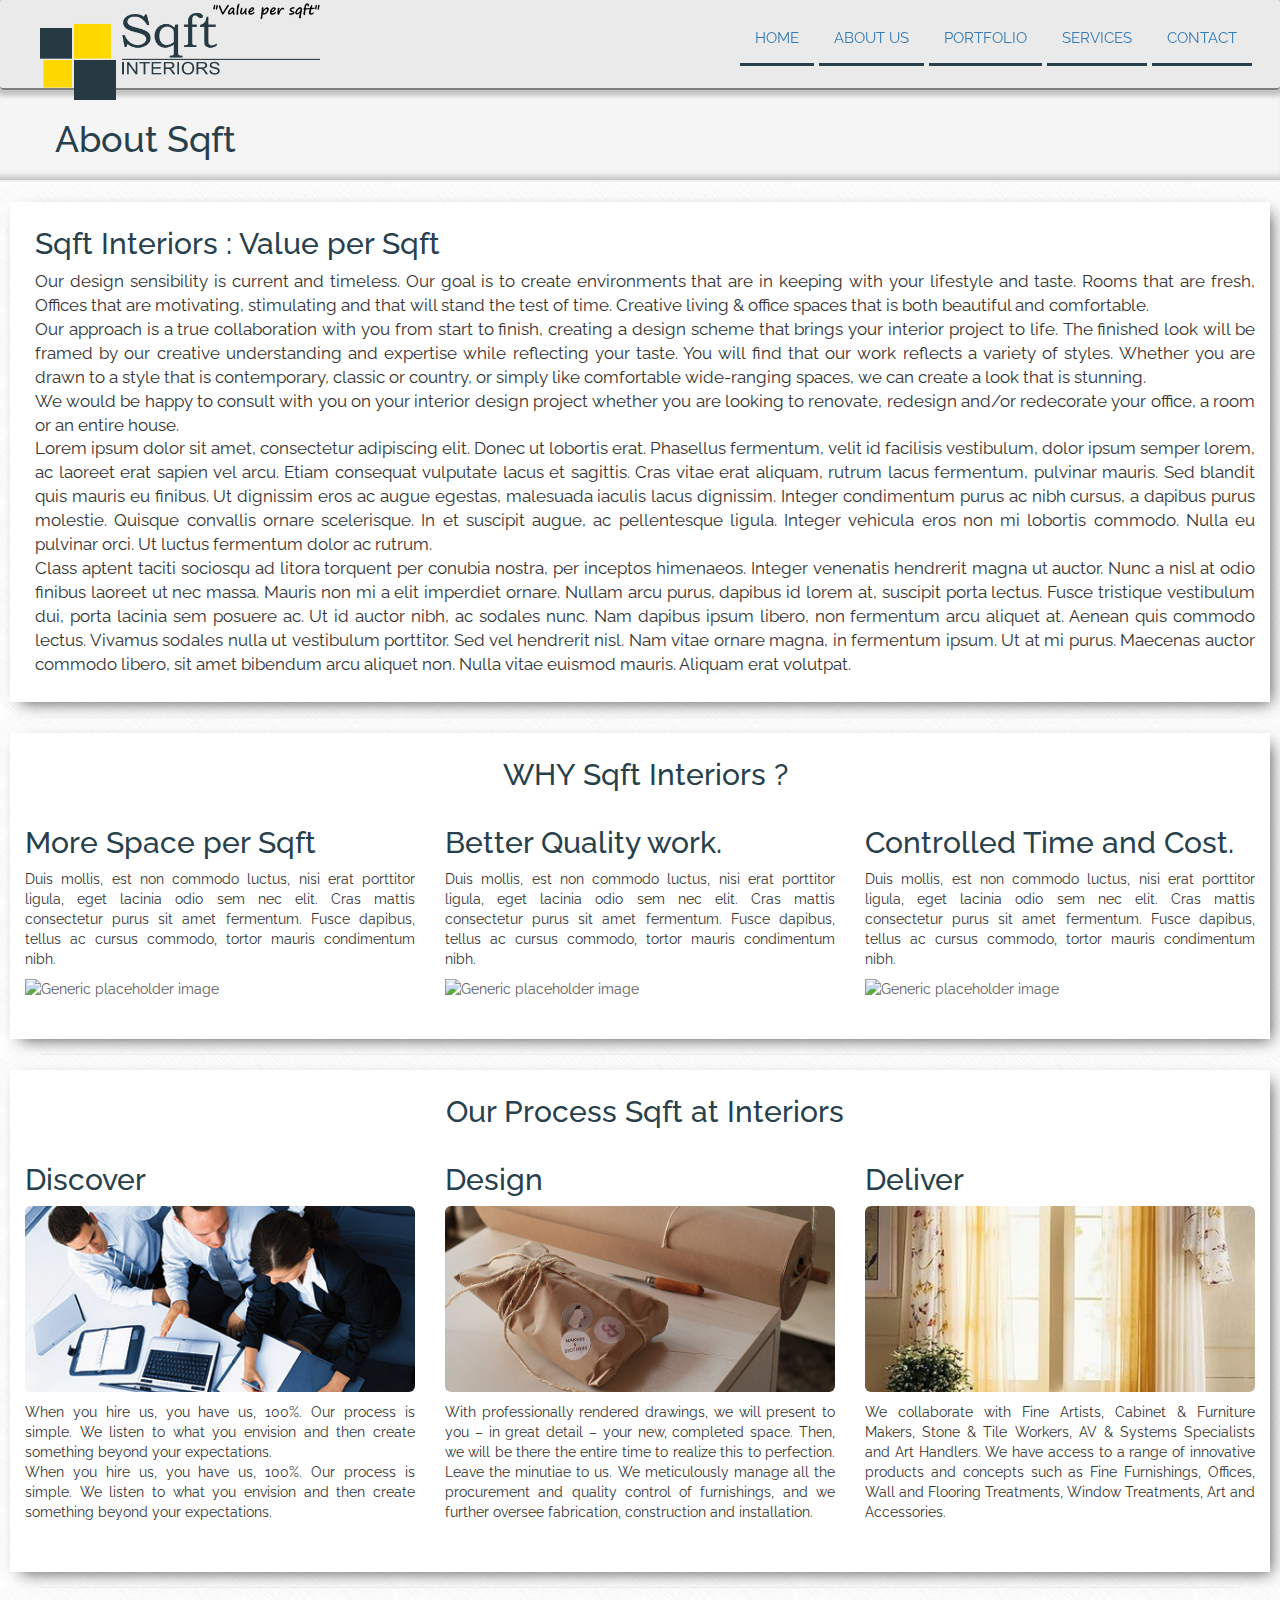
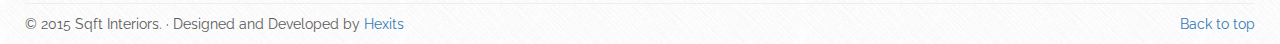
==== public_html/about.html @ ee51c97e "SQFT almost done" ====
<!DOCTYPE html>
<html lang="en">
    <head>
        <meta charset="utf-8">
        <meta http-equiv="X-UA-Compatible" content="IE=edge">
        <meta name="viewport" content="width=device-width, initial-scale=1">
        <!-- The above 3 meta tags *must* come first in the head; any other head content must come *after* these tags -->
        <meta name="description" content="">
        <meta name="author" content="">
        <link rel="icon" href="favicon.ico">

        <title>Sqft Interiors</title>

        <!-- Bootstrap core CSS -->
        <link href="css/bootstrap.min.css" rel="stylesheet">
        <link href='http://fonts.googleapis.com/css?family=Raleway:400' rel='stylesheet' type='text/css'>
        <!-- Just for debugging purposes. Don't actually copy these 2 lines! -->
        <!--[if lt IE 9]><script src="../../assets/js/ie8-responsive-file-warning.js"></script><![endif]-->

        <!-- HTML5 shim and Respond.js for IE8 support of HTML5 elements and media queries -->
        <!--[if lt IE 9]>-->
        <!--<script src="https://oss.maxcdn.com/html5shiv/3.7.2/html5shiv.min.js"></script>-->
        <!--<script src="https://oss.maxcdn.com/respond/1.4.2/respond.min.js"></script>-->
        <!--<![endif]-->

        <!-- Custom styles for this template -->
        <link href="css/carousel.css" rel="stylesheet">
        <link href="css/animate.css" rel="stylesheet">
    </head>
    <!-- NAVBAR
    ================================================== -->
    <body style="padding-top: 90px; padding-bottom: 0px; font-family: Raleway; background-color: #F5F5F5; background-image: url('img/crossword.png');">

        <div class="navbar-wrapper">
            <div class="container">
                <nav class="navbar navbar-fixed-top" style="background: url('img/bg_navbar.png'); border-bottom: 2px solid grey;
                     box-shadow: 0px 1px 4px 5px rgba(0,0,0, 0.2);
                     -moz-box-shadow: 0px 1px 4px 5px rgba(0,0,0, 0.2);
                     -webkit-box-shadow: 0px 1px 4px 5px rgba(0,0,0,0.2);
                     /*                     box-shadow: 0px 1px 4px 5px rgba(119, 119, 119, 0.6);
                                          -moz-box-shadow: 0px 1px 4px 5px rgba(119, 119, 119, 0.6);
                                          -webkit-box-shadow: 0px 1px 4px 5px rgba(119, 119, 119, 0.6);*/

                     ">
                    <div class="container">
                        <div class="navbar-header" style="height: 88px; padding-top: 0px; margin-top: 0px;">
                            <button type="button" class="navbar-toggle collapsed" 
                                    style="background-color: #263A44; color: #fff; text-align: center;"
                                    data-toggle="collapse" 
                                    data-target="#navbar" aria-expanded="false" 
                                    aria-controls="navbar">
                                <span class="sr-only">Toggle navigation</span>
                                <span class="caret"></span>
                                MENU
                                <!--<span class="icon-bar"></span>-->
                                <!--<span class="icon-bar"></span>-->
                            </button>
                            <a class="navbar-brand" href="index.html" style="margin-left: 10px; padding-top: 3px;">
                                <img alt="Brand" src="img/logo.png" height="97" width="280">
                            </a>
                        </div>
                        <div id="navbar" class="navbar-collapse collapse" style="padding-top: 13px; padding-right: 13px; text-transform: uppercase; font-size: 1.1em; font-family: Raleway; color: #fff;">
                            <ul class="nav navbar-nav pull-right">
                                <li class="active" style="border-bottom: 3px solid #283F4C; text-align: center;" ><a href="index.html">HOME</a></li>
                                <li><a href="about.html" style="border-bottom: 3px solid #283F4C; margin-left: 5px;">About Us</a></li>
                                <li><a href="portfolio.html" style="border-bottom: 3px solid #283F4C; margin-left: 5px;;">PORTFOLIO </a></li>
                                <!--<li><a href="clients.html" style="border-bottom: 3px solid #283F4C; margin-left: 5px;">CLIENTS </a></li>-->
                                <li><a href="services.html" style="border-bottom: 3px solid #283F4C; margin-left: 5px;">SERVICES</a></li>
                                <li><a href="contact.html" style="border-bottom: 3px solid #283F4C; margin-left: 5px;">Contact</a></li>
                                <!--                                <li class="dropdown">
                                                                    <a href="#" class="dropdown-toggle" data-toggle="dropdown" role="button" aria-haspopup="true" aria-expanded="false">Dropdown <span class="caret"></span></a>
                                                                    <ul class="dropdown-menu">
                                                                        <li><a href="#">Action</a></li>
                                                                        <li><a href="#">Another action</a></li>
                                                                        <li><a href="#">Something else here</a></li>
                                                                        <li role="separator" class="divider"></li>
                                                                        <li class="dropdown-header">Nav header</li>
                                                                        <li><a href="#">Separated link</a></li>
                                                                        <li><a href="#">One more separated link</a></li>
                                                                    </ul>
                                                                </li>-->
                            </ul>
                        </div>
                    </div>
                </nav>
            </div>
        </div>

        <!-- Marketing messaging and featurettes
        ================================================== -->
        <!-- Wrap the rest of the page in another container to center all the content. -->
        <div class="container-fluid" style="background-color: #F5F5F5; padding-top: 10px; padding-bottom: 10px; margin-bottom: 20px; border-bottom: 2px solid #EFEFEF;
             -webkit-box-shadow: inset -1px -9px 7px -6px rgba(0,0,0,0.25);
             -moz-box-shadow: inset -1px -9px 7px -6px rgba(0,0,0,0.25);
             box-shadow: inset -1px -9px 7px -6px rgba(0,0,0,0.25);
             ">
            <div class="row">
                <div class="col-lg-12" style="padding-left: 55px; color : #283F4C;">
                    <h1 style="font-weight: 500;">
                        About Sqft
                    </h1>
                </div>
            </div>
        </div>

        <div class="container-fluid" style="margin-left: 10px; margin-right: 10px;">
            <div class="row" style="background-color: #fff; padding-top: 25px; border: 0px solid darkblue;
                 -webkit-box-shadow: 6px 6px 15px -5px rgba(92,88,92,1);
                 -moz-box-shadow: 6px 6px 15px -5px rgba(92,88,92,1);
                 box-shadow: 6px 6px 15px -5px rgba(92,88,92,1);
                 ">
                <!-- Three columns of text below the carousel -->

                <div class="col-lg-12" style="padding-bottom: 15px; margin-top: 0px;">
                    <h2 style="padding-left: 10px; margin-top: 0px; color : #283F4C;">
                        Sqft Interiors : Value per Sqft
                    </h2>
                    <p align="justify" style="margin: 0 0 0 10px; padding-bottom: 10px; color : #333333; font-size: 1.2em">
                        <img class="img-responsive img-rounded" style="float: left; margin-right: 9px;" alt="" 
                             src="http://lunar.thegamez.net/kitchendecor2014/images-room-decor/room-decor-modern-minimalist-design-and-furniture-design-ideas-and-600x400.jpg">
                        Our design sensibility is current and timeless. Our goal
                        is to create environments that are in keeping with your 
                        lifestyle and taste. Rooms that are fresh, Offices that 
                        are motivating, stimulating and that will stand the test 
                        of time. Creative living & office spaces that is both 
                        beautiful and comfortable.<br>
                        Our approach is a true collaboration with you from start 
                        to finish, creating a design scheme that brings your 
                        interior project to life. The finished look will be 
                        framed by our creative understanding and expertise while
                        reflecting your taste.
                        You will find that our work reflects a variety of styles.
                        Whether you are drawn to a style that is contemporary, 
                        classic or country, or simply like comfortable 
                        wide-ranging spaces, we can create a look that is 
                        stunning.<br>
                        We would be happy to consult with you on your interior 
                        design project whether you are looking to renovate, 
                        redesign and/or redecorate your office, a room or an 
                        entire house.
                        <br>
                        Lorem ipsum dolor sit amet, consectetur adipiscing elit.
                        Donec ut lobortis erat. Phasellus fermentum, velit id 
                        facilisis vestibulum, dolor ipsum semper lorem, ac 
                        laoreet erat sapien vel arcu. Etiam consequat vulputate 
                        lacus et sagittis. Cras vitae erat aliquam, rutrum lacus
                        fermentum, pulvinar mauris. Sed blandit quis mauris eu 
                        finibus. Ut dignissim eros ac augue egestas, malesuada
                        iaculis lacus dignissim. Integer condimentum purus ac
                        nibh cursus, a dapibus purus molestie.
                        Quisque convallis ornare scelerisque. 
                        In et suscipit augue, ac pellentesque ligula. 
                        Integer vehicula eros non mi lobortis commodo. Nulla eu 
                        pulvinar orci. Ut luctus fermentum dolor ac rutrum.
                        <br>
                        Class aptent taciti sociosqu ad litora torquent per 
                        conubia nostra, per inceptos himenaeos. Integer 
                        venenatis hendrerit magna ut auctor. Nunc a nisl at odio 
                        finibus laoreet ut nec massa. Mauris non mi a elit 
                        imperdiet ornare. Nullam arcu purus, dapibus id lorem at,
                        suscipit porta lectus. Fusce tristique vestibulum dui, 
                        porta lacinia sem posuere ac. Ut id auctor nibh, ac 
                        sodales nunc. Nam dapibus ipsum libero, non fermentum 
                        arcu aliquet at. Aenean quis commodo lectus. Vivamus 
                        sodales nulla ut vestibulum porttitor. Sed vel hendrerit
                        nisl. Nam vitae ornare magna, in fermentum ipsum. 
                        Ut at mi purus. Maecenas auctor commodo libero, sit amet
                        bibendum arcu aliquet non. Nulla vitae euismod mauris. 
                        Aliquam erat volutpat. 
                    </p>
                    <!--<p><a class="btn btn-default" href="#" role="button">View details &raquo;</a></p>-->

                </div><!-- /.col-lg-4 -->
                <!--                <div class="col-md-4" style="padding-bottom: 15px; margin-top: 5px;" >
                                    <h2 style="color : #283F4C;">Office Design</h2>
                                    <p align="justify" style="margin: 0 0 0 0; padding-bottom: 10px; color : #333333">
                                        Duis mollis, est non commodo luctus, nisi erat porttitor 
                                        ligula, eget lacinia odio sem nec elit. Cras mattis 
                                        consectetur purus sit amet fermentum. Fusce dapibus, 
                                        tellus ac cursus commodo, tortor mauris condimentum nibh.
                                    </p>
                                    <p><a class="btn btn-default" href="#" role="button">View details &raquo;</a></p>
                                    <img class="img-responsive" src="http://www.themenesia.com/themeforest/archi-light/images/misc/pic_2.jpg" alt="Generic placeholder image" >
                                </div> /.col-lg-4 
                                <div class="col-md-4" style="padding-bottom: 15px; margin-top: 5px;">
                                    <h2 style="color : #283F4C;">Commercial Design</h2>
                                    <p align="justify" style="margin: 0 0 0 0; padding-bottom: 10px; color : #333333;">
                                        Duis mollis, est non commodo luctus, nisi erat porttitor 
                                        ligula, eget lacinia odio sem nec elit. Cras mattis 
                                        consectetur purus sit amet fermentum. Fusce dapibus, 
                                        tellus ac cursus commodo, tortor mauris condimentum nibh.
                                    </p>
                                    <p><a class="btn btn-default" href="#" role="button">View details &raquo;</a></p>
                                    <img class="img-responsive" src="http://www.themenesia.com/themeforest/archi-light/images/misc/pic_3.jpg" alt="Generic placeholder image">
                                </div> /.col-lg-4 -->
            </div><!-- /.row -->

            <hr style="margin: 15px;" >

            <div class="row" style="background-color: #fff; padding-top: 25px; border-left: 3px solid black; padding-bottom: 25px; border: 0px solid darkblue; 
                 -webkit-box-shadow: 6px 6px 15px -5px rgba(92,88,92,1);
                 -moz-box-shadow: 6px 6px 15px -5px rgba(92,88,92,1);
                 box-shadow: 6px 6px 15px -5px rgba(92,88,92,1);
                 ">

                <h2 style="padding-left: 10px; text-align: center; margin-top: 0px; color : #283F4C;">
                    WHY Sqft Interiors ?
                </h2>

                <div class="col-md-4" style="padding-bottom: 15px; margin-top: 5px;">
                    <h2 style="color : #283F4C;">More Space per Sqft</h2>
                    <p align="justify" style="margin: 0 0 0 0; padding-bottom: 10px; color : #333333">
                        Duis mollis, est non commodo luctus, nisi erat porttitor 
                        ligula, eget lacinia odio sem nec elit. Cras mattis 
                        consectetur purus sit amet fermentum. Fusce dapibus, 
                        tellus ac cursus commodo, tortor mauris condimentum nibh.
                    </p>
                    <!--<p><a class="btn btn-default" href="#" role="button">View details &raquo;</a></p>-->
                    <img class="img-responsive" src="http://www.themenesia.com/themeforest/archi-light/images/misc/pic_1.jpg" alt="Generic placeholder image">

                </div><!-- /.col-lg-4 -->
                <div class="col-md-4" style="padding-bottom: 15px; margin-top: 5px;" >
                    <h2 style="color : #283F4C;">Better Quality work.</h2>
                    <p align="justify" style="margin: 0 0 0 0; padding-bottom: 10px; color : #333333">
                        Duis mollis, est non commodo luctus, nisi erat porttitor 
                        ligula, eget lacinia odio sem nec elit. Cras mattis 
                        consectetur purus sit amet fermentum. Fusce dapibus, 
                        tellus ac cursus commodo, tortor mauris condimentum nibh.
                    </p>
                    <!--<p><a class="btn btn-default" href="#" role="button">View details &raquo;</a></p>-->
                    <img class="img-responsive" src="http://www.themenesia.com/themeforest/archi-light/images/misc/pic_2.jpg" alt="Generic placeholder image" >
                </div><!-- /.col-lg-4 -->
                <div class="col-md-4" style="padding-bottom: 15px; margin-top: 5px;">
                    <h2 style="color : #283F4C;">Controlled Time and Cost.</h2>
                    <p align="justify" style="margin: 0 0 0 0; padding-bottom: 10px; color : #333333;">
                        Duis mollis, est non commodo luctus, nisi erat porttitor 
                        ligula, eget lacinia odio sem nec elit. Cras mattis 
                        consectetur purus sit amet fermentum. Fusce dapibus, 
                        tellus ac cursus commodo, tortor mauris condimentum nibh.
                    </p>
                    <!--<p><a class="btn btn-default" href="#" role="button">View details &raquo;</a></p>-->
                    <img class="img-responsive" src="http://www.themenesia.com/themeforest/archi-light/images/misc/pic_3.jpg" alt="Generic placeholder image">
                </div><!-- /.col-lg-4 -->

            </div>
            <hr style="margin: 15px;" >

            <div class="row" style="background-color: #fff; padding-top: 25px; border-left: 3px solid black; padding-bottom: 25px; border: 0px solid darkblue; 
                 -webkit-box-shadow: 6px 6px 15px -5px rgba(92,88,92,1);
                 -moz-box-shadow: 6px 6px 15px -5px rgba(92,88,92,1);
                 box-shadow: 6px 6px 15px -5px rgba(92,88,92,1);
                 ">

                <h2 style="padding-left: 10px; text-align: center; margin-top: 0px; color : #283F4C;">
                    Our Process Sqft at Interiors
                </h2>

                <div class="col-md-4" style="padding-bottom: 15px; margin-top: 5px;">
                    <h2 style="color : #283F4C;">Discover</h2>
                    <img style="display: block;
                         margin-left: auto;
                         margin-right: auto;" class="img-responsive img-rounded" 
                         src="img/discover.jpg" 
                         alt="Generic placeholder image">
                    <p align="justify" style="margin: 10px 0 0 0; padding-bottom: 10px; color : #333333">
                        When you hire us, you have us, 100%.
                        Our process is simple. We listen to what you envision 
                        and then create something beyond your expectations. 
                        <br>
                        When you hire us, you have us, 100%.
                        Our process is simple. We listen to what you envision 
                        and then create something beyond your expectations. 

                    </p>
                    <!--<p><a class="btn btn-default" href="#" role="button">View details &raquo;</a></p>-->

                </div><!-- /.col-lg-4 -->
                <div class="col-md-4" style="padding-bottom: 15px; margin-top: 5px;" >
                    <h2 style="color : #283F4C;">Design</h2>
                    <img class="img-responsive img-rounded" src="img/design.jpg"
                         alt="Generic placeholder image" >

                    <p align="justify" style="margin: 10px 0 0 0; padding-bottom: 10px; color : #333333">
                        With professionally rendered drawings, we will present 
                        to you – in great detail – your new, completed space. 
                        Then, we will be there the entire time to realize this 
                        to perfection. Leave the minutiae to us. We meticulously
                        manage all the procurement and quality control of 
                        furnishings, and we further oversee fabrication, 
                        construction and installation. 
                    </p>
                    <!--<p><a class="btn btn-default" href="#" role="button">View details &raquo;</a></p>-->
                </div><!-- /.col-lg-4 -->
                <div class="col-md-4" style="padding-bottom: 15px; margin-top: 5px;">
                    <h2 style="color : #283F4C;">Deliver</h2>
                    <img class="img-responsive img-rounded" style="display: block;
                         margin-left: auto;
                         margin-right: auto;" 
                         src="img/Deliver.jpg" alt="Generic placeholder image">
                    <p align="justify" style="margin: 10px 0 0 0; padding-bottom: 10px; color : #333333;">
                        We collaborate with Fine Artists, Cabinet & Furniture 
                        Makers, Stone & Tile Workers, AV & Systems Specialists 
                        and Art Handlers. We have access to a range of innovative 
                        products and concepts such as Fine Furnishings, Offices, 
                        Wall and Flooring Treatments, Window Treatments, Art and
                        Accessories.
                    </p>
                    <!--<p><a class="btn btn-default" href="#" role="button">View details &raquo;</a></p>-->
                </div><!-- /.col-lg-4 -->
            </div>

            <hr style="margin: 15px;" >

            <hr class="featurette-divider" style="margin-top: 10px; margin-bottom: 10px;">

            <!-- FOOTER -->
            <footer >
                <p class="pull-right"><a href="#">Back to top</a></p>
                <p>&copy; 2015 Sqft Interiors. &middot; Designed and Developed by <a href="http://hexits.com" target="_blank">Hexits</a></p>
            </footer>        

        </div><!-- /.container -->


        <!-- Bootstrap core JavaScript
        ================================================== -->
        <!-- Placed at the end of the document so the pages load faster -->
        <script src="https://ajax.googleapis.com/ajax/libs/jquery/1.11.3/jquery.min.js"></script>
        <script src="js/bootstrap.min.js"></script>
        <!-- Just to make our placeholder images work. Don't actually copy the next line! -->
        <!--<script src="../../assets/js/vendor/holder.min.js"></script>-->
        <!-- IE10 viewport hack for Surface/desktop Windows 8 bug -->
        <script src="js/ie10-viewport-bug-workaround.js"></script>
    </body>
</html>
---- public_html/css/carousel.css ----
/* GLOBAL STYLES
-------------------------------------------------- */
/* Padding below the footer and lighter body text */

body {
    padding-bottom: 40px;
    color: #5a5a5a;
}


/* CUSTOMIZE THE NAVBAR
-------------------------------------------------- */

/* Special class on .container surrounding .navbar, used for positioning it into place. */
.navbar-wrapper {
    position: absolute;
    top: 0;
    right: 0;
    left: 0;
    z-index: 20;
}

/* Flip around the padding for proper display in narrow viewports */
.navbar-wrapper > .container {
    padding-right: 0;
    padding-left: 0;
}
.navbar-wrapper .navbar {
    padding-right: 15px;
    padding-left: 15px;
}
.navbar-wrapper .navbar .container {
    width: auto;
}


/* CUSTOMIZE THE CAROUSEL
-------------------------------------------------- */

/* Carousel base class */
.carousel {
    /*height: 500px;*/
    height: 105vh;
    margin-bottom: 60px;
}
/* Since positioning the image, we need to help out the caption */
.carousel-caption {
    z-index: 10;
}

/* Declare heights because of positioning of img element */
.carousel .item {
    /*height: 500px;*/
    height: 105vh;
    background-color: #777;
}
.carousel-inner > .item > img {
    position: absolute;
    top: 0;
    left: 0;
    min-width: 100%;
    /*height: 500px;*/
    height: 105vh;
}


/* MARKETING CONTENT
-------------------------------------------------- */

/* Center align the text within the three columns below the carousel */
.marketing .col-lg-4 {
    margin-bottom: 20px;
    text-align: center;
}
.marketing h2 {
    font-weight: normal;
}
.marketing .col-lg-4 p {
    margin-right: 10px;
    margin-left: 10px;
}


/* Featurettes
------------------------- */

.featurette-divider {
    margin: 80px 0; /* Space out the Bootstrap <hr> more */
}

/* Thin out the marketing headings */
.featurette-heading {
    font-weight: 300;
    line-height: 1;
    letter-spacing: -1px;
}


/* RESPONSIVE CSS
-------------------------------------------------- */

@media (min-width: 768px) {
    /* Navbar positioning foo */
    .navbar-wrapper {
        margin-top: 20px;
    }
    .navbar-wrapper .container {
        padding-right: 15px;
        padding-left: 15px;
    }
    .navbar-wrapper .navbar {
        padding-right: 0;
        padding-left: 0;
    }

    /* The navbar becomes detached from the top, so we round the corners */
    .navbar-wrapper .navbar {
        border-radius: 4px;
    }

    /* Bump up size of carousel content */
    .carousel-caption p {
        margin-bottom: 20px;
        font-size: 21px;
        line-height: 1.4;
    }

    .featurette-heading {
        font-size: 50px;
    }
}

@media (min-width: 992px) {
    .featurette-heading {
        margin-top: 120px;
    }
}
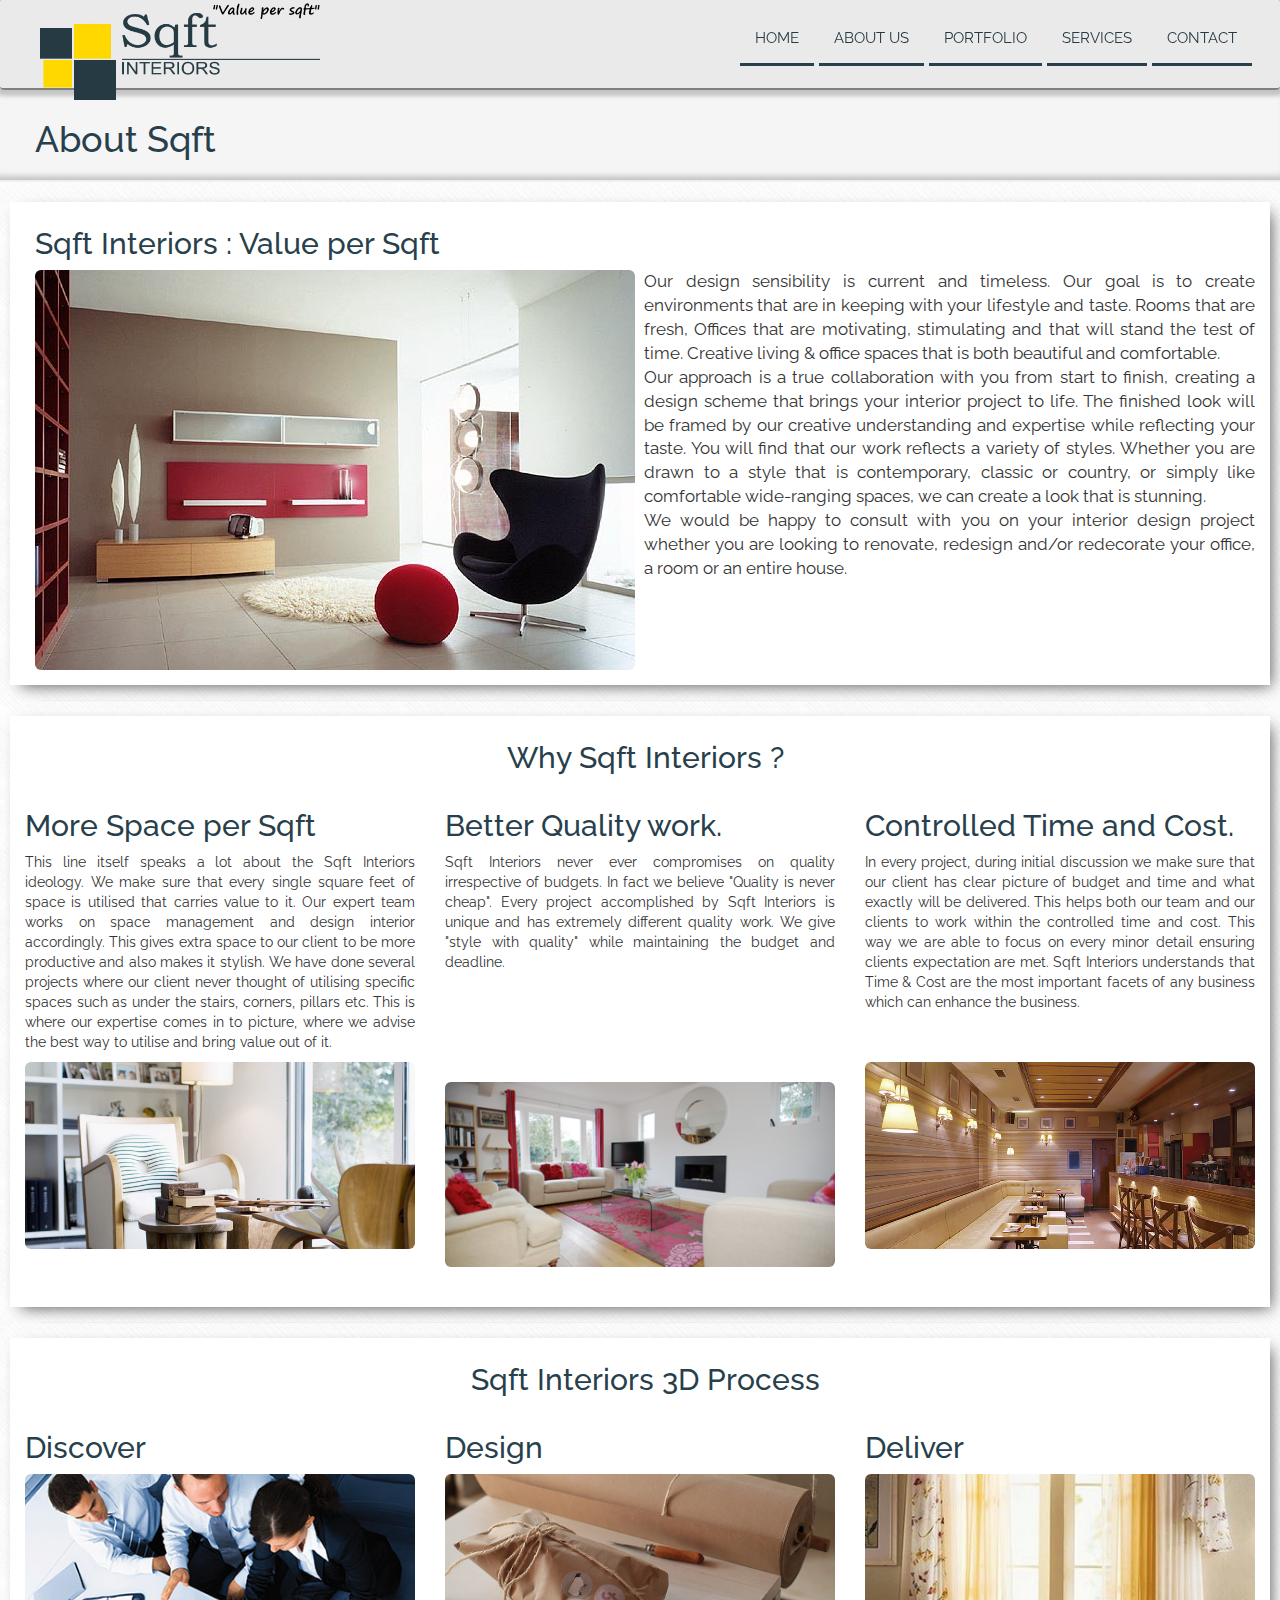
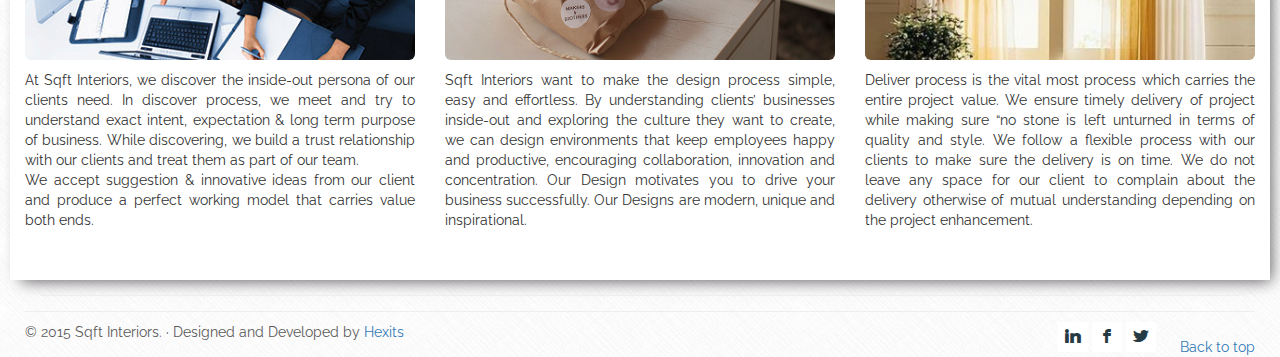
==== commit b441a810: "sqft almost done Sending mail working" ====
--- a/public_html/about.html
+++ b/public_html/about.html
@@ -7,7 +7,7 @@
         <!-- The above 3 meta tags *must* come first in the head; any other head content must come *after* these tags -->
         <meta name="description" content="">
         <meta name="author" content="">
-        <link rel="icon" href="favicon.ico">
+        <link rel="icon" href="img/favicon.ico">
 
         <title>Sqft Interiors</title>
 
@@ -25,6 +25,7 @@
 
         <!-- Custom styles for this template -->
         <link href="css/carousel.css" rel="stylesheet">
+        <link href="css/social.css" rel="stylesheet">
         <link href="css/animate.css" rel="stylesheet">
     </head>
     <!-- NAVBAR
@@ -61,24 +62,12 @@
                         </div>
                         <div id="navbar" class="navbar-collapse collapse" style="padding-top: 13px; padding-right: 13px; text-transform: uppercase; font-size: 1.1em; font-family: Raleway; color: #fff;">
                             <ul class="nav navbar-nav pull-right">
-                                <li class="active" style="border-bottom: 3px solid #283F4C; text-align: center;" ><a href="index.html">HOME</a></li>
-                                <li><a href="about.html" style="border-bottom: 3px solid #283F4C; margin-left: 5px;">About Us</a></li>
-                                <li><a href="portfolio.html" style="border-bottom: 3px solid #283F4C; margin-left: 5px;;">PORTFOLIO </a></li>
-                                <!--<li><a href="clients.html" style="border-bottom: 3px solid #283F4C; margin-left: 5px;">CLIENTS </a></li>-->
-                                <li><a href="services.html" style="border-bottom: 3px solid #283F4C; margin-left: 5px;">SERVICES</a></li>
-                                <li><a href="contact.html" style="border-bottom: 3px solid #283F4C; margin-left: 5px;">Contact</a></li>
-                                <!--                                <li class="dropdown">
-                                                                    <a href="#" class="dropdown-toggle" data-toggle="dropdown" role="button" aria-haspopup="true" aria-expanded="false">Dropdown <span class="caret"></span></a>
-                                                                    <ul class="dropdown-menu">
-                                                                        <li><a href="#">Action</a></li>
-                                                                        <li><a href="#">Another action</a></li>
-                                                                        <li><a href="#">Something else here</a></li>
-                                                                        <li role="separator" class="divider"></li>
-                                                                        <li class="dropdown-header">Nav header</li>
-                                                                        <li><a href="#">Separated link</a></li>
-                                                                        <li><a href="#">One more separated link</a></li>
-                                                                    </ul>
-                                                                </li>-->
+                                <li class="active" style="border-bottom: 3px solid #283F4C; 
+                                    text-align: center; " ><a href="index.html" style="color: #263A44;">HOME</a></li>
+                                <li><a href="about.html" style="border-bottom: 3px solid #283F4C; color: #263A44; margin-left: 5px;">About Us</a></li>
+                                <li><a href="portfolio.html" style="border-bottom: 3px solid #283F4C; color: #263A44; margin-left: 5px;;">PORTFOLIO </a></li>                                
+                                <li><a href="services.html" style="border-bottom: 3px solid #283F4C; color: #263A44; margin-left: 5px;">SERVICES</a></li>
+                                <li><a href="contact.html" style="border-bottom: 3px solid #283F4C; color: #263A44; margin-left: 5px;">Contact</a></li>
                             </ul>
                         </div>
                     </div>
@@ -95,7 +84,7 @@
              box-shadow: inset -1px -9px 7px -6px rgba(0,0,0,0.25);
              ">
             <div class="row">
-                <div class="col-lg-12" style="padding-left: 55px; color : #283F4C;">
+                <div class="col-lg-12" style="padding-left: 35px; color : #283F4C;">
                     <h1 style="font-weight: 500;">
                         About Sqft
                     </h1>
@@ -117,7 +106,7 @@
                     </h2>
                     <p align="justify" style="margin: 0 0 0 10px; padding-bottom: 10px; color : #333333; font-size: 1.2em">
                         <img class="img-responsive img-rounded" style="float: left; margin-right: 9px;" alt="" 
-                             src="http://lunar.thegamez.net/kitchendecor2014/images-room-decor/room-decor-modern-minimalist-design-and-furniture-design-ideas-and-600x400.jpg">
+                             src="img/room.jpg">
                         Our design sensibility is current and timeless. Our goal
                         is to create environments that are in keeping with your 
                         lifestyle and taste. Rooms that are fresh, Offices that 
@@ -138,61 +127,13 @@
                         design project whether you are looking to renovate, 
                         redesign and/or redecorate your office, a room or an 
                         entire house.
-                        <br>
-                        Lorem ipsum dolor sit amet, consectetur adipiscing elit.
-                        Donec ut lobortis erat. Phasellus fermentum, velit id 
-                        facilisis vestibulum, dolor ipsum semper lorem, ac 
-                        laoreet erat sapien vel arcu. Etiam consequat vulputate 
-                        lacus et sagittis. Cras vitae erat aliquam, rutrum lacus
-                        fermentum, pulvinar mauris. Sed blandit quis mauris eu 
-                        finibus. Ut dignissim eros ac augue egestas, malesuada
-                        iaculis lacus dignissim. Integer condimentum purus ac
-                        nibh cursus, a dapibus purus molestie.
-                        Quisque convallis ornare scelerisque. 
-                        In et suscipit augue, ac pellentesque ligula. 
-                        Integer vehicula eros non mi lobortis commodo. Nulla eu 
-                        pulvinar orci. Ut luctus fermentum dolor ac rutrum.
-                        <br>
-                        Class aptent taciti sociosqu ad litora torquent per 
-                        conubia nostra, per inceptos himenaeos. Integer 
-                        venenatis hendrerit magna ut auctor. Nunc a nisl at odio 
-                        finibus laoreet ut nec massa. Mauris non mi a elit 
-                        imperdiet ornare. Nullam arcu purus, dapibus id lorem at,
-                        suscipit porta lectus. Fusce tristique vestibulum dui, 
-                        porta lacinia sem posuere ac. Ut id auctor nibh, ac 
-                        sodales nunc. Nam dapibus ipsum libero, non fermentum 
-                        arcu aliquet at. Aenean quis commodo lectus. Vivamus 
-                        sodales nulla ut vestibulum porttitor. Sed vel hendrerit
-                        nisl. Nam vitae ornare magna, in fermentum ipsum. 
-                        Ut at mi purus. Maecenas auctor commodo libero, sit amet
-                        bibendum arcu aliquet non. Nulla vitae euismod mauris. 
-                        Aliquam erat volutpat. 
-                    </p>
-                    <!--<p><a class="btn btn-default" href="#" role="button">View details &raquo;</a></p>-->
-
-                </div><!-- /.col-lg-4 -->
-                <!--                <div class="col-md-4" style="padding-bottom: 15px; margin-top: 5px;" >
-                                    <h2 style="color : #283F4C;">Office Design</h2>
-                                    <p align="justify" style="margin: 0 0 0 0; padding-bottom: 10px; color : #333333">
-                                        Duis mollis, est non commodo luctus, nisi erat porttitor 
-                                        ligula, eget lacinia odio sem nec elit. Cras mattis 
-                                        consectetur purus sit amet fermentum. Fusce dapibus, 
-                                        tellus ac cursus commodo, tortor mauris condimentum nibh.
-                                    </p>
-                                    <p><a class="btn btn-default" href="#" role="button">View details &raquo;</a></p>
-                                    <img class="img-responsive" src="http://www.themenesia.com/themeforest/archi-light/images/misc/pic_2.jpg" alt="Generic placeholder image" >
-                                </div> /.col-lg-4 
-                                <div class="col-md-4" style="padding-bottom: 15px; margin-top: 5px;">
-                                    <h2 style="color : #283F4C;">Commercial Design</h2>
-                                    <p align="justify" style="margin: 0 0 0 0; padding-bottom: 10px; color : #333333;">
-                                        Duis mollis, est non commodo luctus, nisi erat porttitor 
-                                        ligula, eget lacinia odio sem nec elit. Cras mattis 
-                                        consectetur purus sit amet fermentum. Fusce dapibus, 
-                                        tellus ac cursus commodo, tortor mauris condimentum nibh.
-                                    </p>
-                                    <p><a class="btn btn-default" href="#" role="button">View details &raquo;</a></p>
-                                    <img class="img-responsive" src="http://www.themenesia.com/themeforest/archi-light/images/misc/pic_3.jpg" alt="Generic placeholder image">
-                                </div> /.col-lg-4 -->
+                        <br>                       
+                    </p>
+                    <!--<p><a class="btn btn-default" href="#" role="button">View details &raquo;</a></p>-->
+
+                </div>
+                <!-- /.col-lg-4 -->
+
             </div><!-- /.row -->
 
             <hr style="margin: 15px;" >
@@ -204,42 +145,56 @@
                  ">
 
                 <h2 style="padding-left: 10px; text-align: center; margin-top: 0px; color : #283F4C;">
-                    WHY Sqft Interiors ?
+                    Why Sqft Interiors ?
                 </h2>
 
                 <div class="col-md-4" style="padding-bottom: 15px; margin-top: 5px;">
                     <h2 style="color : #283F4C;">More Space per Sqft</h2>
                     <p align="justify" style="margin: 0 0 0 0; padding-bottom: 10px; color : #333333">
-                        Duis mollis, est non commodo luctus, nisi erat porttitor 
-                        ligula, eget lacinia odio sem nec elit. Cras mattis 
-                        consectetur purus sit amet fermentum. Fusce dapibus, 
-                        tellus ac cursus commodo, tortor mauris condimentum nibh.
-                    </p>
-                    <!--<p><a class="btn btn-default" href="#" role="button">View details &raquo;</a></p>-->
-                    <img class="img-responsive" src="http://www.themenesia.com/themeforest/archi-light/images/misc/pic_1.jpg" alt="Generic placeholder image">
+                        This line itself speaks a lot about the Sqft Interiors 
+                        ideology. We make sure that every single square feet of 
+                        space is utilised that carries value to it. Our expert 
+                        team works on space management and design interior 
+                        accordingly. This gives extra space to our client to be 
+                        more productive and also makes it stylish. We have done 
+                        several projects where our client never thought of 
+                        utilising specific spaces such as under the stairs, 
+                        corners, pillars etc. This is where our expertise comes 
+                        in to picture, where we advise the best way to utilise 
+                        and bring value out of it.
+                    </p>
+                    <!--<p><a class="btn btn-default" href="#" role="button">View details &raquo;</a></p>-->
+                    <img class="img-responsive img-rounded" src="img/pic_1.jpg" alt="Generic placeholder image">
 
                 </div><!-- /.col-lg-4 -->
                 <div class="col-md-4" style="padding-bottom: 15px; margin-top: 5px;" >
                     <h2 style="color : #283F4C;">Better Quality work.</h2>
                     <p align="justify" style="margin: 0 0 0 0; padding-bottom: 10px; color : #333333">
-                        Duis mollis, est non commodo luctus, nisi erat porttitor 
-                        ligula, eget lacinia odio sem nec elit. Cras mattis 
-                        consectetur purus sit amet fermentum. Fusce dapibus, 
-                        tellus ac cursus commodo, tortor mauris condimentum nibh.
-                    </p>
-                    <!--<p><a class="btn btn-default" href="#" role="button">View details &raquo;</a></p>-->
-                    <img class="img-responsive" src="http://www.themenesia.com/themeforest/archi-light/images/misc/pic_2.jpg" alt="Generic placeholder image" >
+                        Sqft Interiors never ever compromises on quality irrespective 
+                        of budgets. In fact we believe "Quality is never cheap". 
+                        Every project accomplished by Sqft Interiors is unique 
+                        and has extremely different quality work. We give "style 
+                        with quality" while maintaining the budget and deadline.
+                        <br><br><br><br><br><br>
+                    </p>
+                    <!--<p><a class="btn btn-default" href="#" role="button">View details &raquo;</a></p>-->
+                    <img class="img-responsive img-rounded" src="img/one1.jpg" alt="Generic placeholder image" >
                 </div><!-- /.col-lg-4 -->
                 <div class="col-md-4" style="padding-bottom: 15px; margin-top: 5px;">
                     <h2 style="color : #283F4C;">Controlled Time and Cost.</h2>
                     <p align="justify" style="margin: 0 0 0 0; padding-bottom: 10px; color : #333333;">
-                        Duis mollis, est non commodo luctus, nisi erat porttitor 
-                        ligula, eget lacinia odio sem nec elit. Cras mattis 
-                        consectetur purus sit amet fermentum. Fusce dapibus, 
-                        tellus ac cursus commodo, tortor mauris condimentum nibh.
-                    </p>
-                    <!--<p><a class="btn btn-default" href="#" role="button">View details &raquo;</a></p>-->
-                    <img class="img-responsive" src="http://www.themenesia.com/themeforest/archi-light/images/misc/pic_3.jpg" alt="Generic placeholder image">
+                        In every project, during initial discussion we make sure
+                        that our client has clear picture of budget and time and
+                        what exactly will be delivered. This helps both our team
+                        and our clients to work within the controlled time and 
+                        cost. This way we are able to focus on every minor detail 
+                        ensuring clients expectation are met. Sqft Interiors 
+                        understands that Time & Cost are the most important 
+                        facets of any business which can enhance the business.
+                        <br><br><br>
+                    </p>
+                    <!--<p><a class="btn btn-default" href="#" role="button">View details &raquo;</a></p>-->
+                    <img class="img-responsive img-rounded" src="img/pic_3.jpg" alt="Generic placeholder image">
                 </div><!-- /.col-lg-4 -->
 
             </div>
@@ -252,7 +207,7 @@
                  ">
 
                 <h2 style="padding-left: 10px; text-align: center; margin-top: 0px; color : #283F4C;">
-                    Our Process Sqft at Interiors
+                    Sqft Interiors 3D Process
                 </h2>
 
                 <div class="col-md-4" style="padding-bottom: 15px; margin-top: 5px;">
@@ -263,14 +218,15 @@
                          src="img/discover.jpg" 
                          alt="Generic placeholder image">
                     <p align="justify" style="margin: 10px 0 0 0; padding-bottom: 10px; color : #333333">
-                        When you hire us, you have us, 100%.
-                        Our process is simple. We listen to what you envision 
-                        and then create something beyond your expectations. 
-                        <br>
-                        When you hire us, you have us, 100%.
-                        Our process is simple. We listen to what you envision 
-                        and then create something beyond your expectations. 
-
+                        At Sqft Interiors, we discover the inside-out persona of
+                        our clients need. In discover process, we meet and try to 
+                        understand exact intent, expectation & long term purpose
+                        of business. While discovering, we build a trust 
+                        relationship with our clients and treat them as part of 
+                        our team. <br>
+                        We accept suggestion & innovative ideas from 
+                        our client and produce a perfect working model that 
+                        carries value both ends.
                     </p>
                     <!--<p><a class="btn btn-default" href="#" role="button">View details &raquo;</a></p>-->
 
@@ -281,13 +237,14 @@
                          alt="Generic placeholder image" >
 
                     <p align="justify" style="margin: 10px 0 0 0; padding-bottom: 10px; color : #333333">
-                        With professionally rendered drawings, we will present 
-                        to you – in great detail – your new, completed space. 
-                        Then, we will be there the entire time to realize this 
-                        to perfection. Leave the minutiae to us. We meticulously
-                        manage all the procurement and quality control of 
-                        furnishings, and we further oversee fabrication, 
-                        construction and installation. 
+                        Sqft Interiors want to make the design process simple, 
+                        easy and effortless. By understanding clients’ businesses 
+                        inside-out and exploring the culture they want to create,
+                        we can design environments that keep employees happy and 
+                        productive, encouraging collaboration, innovation and 
+                        concentration. Our Design motivates you to drive your 
+                        business successfully. Our Designs are modern, unique 
+                        and inspirational.
                     </p>
                     <!--<p><a class="btn btn-default" href="#" role="button">View details &raquo;</a></p>-->
                 </div><!-- /.col-lg-4 -->
@@ -298,12 +255,14 @@
                          margin-right: auto;" 
                          src="img/Deliver.jpg" alt="Generic placeholder image">
                     <p align="justify" style="margin: 10px 0 0 0; padding-bottom: 10px; color : #333333;">
-                        We collaborate with Fine Artists, Cabinet & Furniture 
-                        Makers, Stone & Tile Workers, AV & Systems Specialists 
-                        and Art Handlers. We have access to a range of innovative 
-                        products and concepts such as Fine Furnishings, Offices, 
-                        Wall and Flooring Treatments, Window Treatments, Art and
-                        Accessories.
+                        Deliver process is the vital most process which carries 
+                        the entire project value. We ensure timely delivery of 
+                        project while making sure “no stone is left unturned in 
+                        terms of quality and style. We follow a flexible process 
+                        with our clients to make sure the delivery is on time. 
+                        We do not leave any space for our client to complain 
+                        about the delivery otherwise of mutual understanding 
+                        depending on the project enhancement.
                     </p>
                     <!--<p><a class="btn btn-default" href="#" role="button">View details &raquo;</a></p>-->
                 </div><!-- /.col-lg-4 -->
@@ -314,10 +273,23 @@
             <hr class="featurette-divider" style="margin-top: 10px; margin-bottom: 10px;">
 
             <!-- FOOTER -->
-            <footer >
-                <p class="pull-right"><a href="#">Back to top</a></p>
-                <p>&copy; 2015 Sqft Interiors. &middot; Designed and Developed by <a href="http://hexits.com" target="_blank">Hexits</a></p>
-            </footer>        
+            <footer>
+                <div class="pull-right">
+                    <ul class="soc">
+                        <li><a class="soc-linkedin" target="_blank" href="https://in.linkedin.com/pub/sqft-interiors/102/b79/9b6"></a></li>
+                        <li><a class="soc-facebook" target="_blank" href="https://www.facebook.com/pages/Sqft-Interiors/107815932901977"></a></li>
+                        <li><a class="soc-twitter soc-icon-last" target="_blank" href="https://mobile.twitter.com/sqftinteriors"></a></li>
+                        &nbsp;&nbsp;&nbsp;&nbsp;
+                        <a style="margin-bottom: 20px;" href="#">Back to top</a>
+                    </ul>
+                </div>
+                <div>
+                    &copy; 2015 Sqft Interiors. &middot; Designed and Developed by 
+                    <a href="http://hexits.com" target="_blank">
+                        Hexits
+                    </a>
+                </div>
+            </footer>         
 
         </div><!-- /.container -->
 
--- a/public_html/css/social.css
+++ b/public_html/css/social.css
@@ -0,0 +1,83 @@
+/*
+To change this license header, choose License Headers in Project Properties.
+To change this template file, choose Tools | Templates
+and open the template in the editor.
+*/
+/* 
+    Created on : 11-Aug-2015, 12:48:09
+    Author     : abdullah
+*/
+
+@font-face {
+    font-family: 'si';
+    src: url('../fonts/socicon.eot');
+    src: url('../fonts/socicon.eot?#iefix') format('embedded-opentype'),
+        url('../fonts/socicon.woff') format('woff'),
+        url('../fonts/socicon.ttf') format('truetype'),
+        url('../fonts/socicon.svg#icomoonregular') format('svg');
+    font-weight: normal;
+    font-style: normal;
+
+}
+
+@media screen and (-webkit-min-device-pixel-ratio:0) {
+    @font-face {
+        font-family:si;
+        src: url(../fonts/socicon.svg) format(svg);
+    }
+}
+
+.soc {
+    /*overflow:hidden;*/
+    margin:0; padding:0;
+    list-style:none;
+}
+
+.soc li {
+    display:inline-block;
+    *display:inline;
+    zoom:1;
+}
+
+.soc li a {
+    font-family:si!important;
+    font-style:normal;
+    font-weight:400;
+    -webkit-font-smoothing:antialiased;
+    -moz-osx-font-smoothing:grayscale;
+    -webkit-box-sizing:border-box;
+    -moz-box-sizing:border-box;
+    -ms-box-sizing:border-box;
+    -o-box-sizing:border-box;
+    box-sizing:border-box;
+    overflow:hidden;
+    text-decoration:none;
+    text-align:center;
+    display:block;
+    position: relative;
+    z-index: 1;
+    width: 30px;
+    height: 30px;
+    line-height: 30px;
+    font-size: 16px;
+    -webkit-border-radius: 0px;
+    -moz-border-radius: 0px;
+    border-radius: 0px;
+    margin-right: 0px;
+    color: #263A44;
+    background-color: #fff;
+}
+
+.soc-icon-last{
+    margin:0 !important;
+}
+
+.soc-linkedin:before {
+    content:'j';
+}
+.soc-facebook:before {
+    content:'b';
+}
+.soc-twitter:before {
+    content:'a';
+}
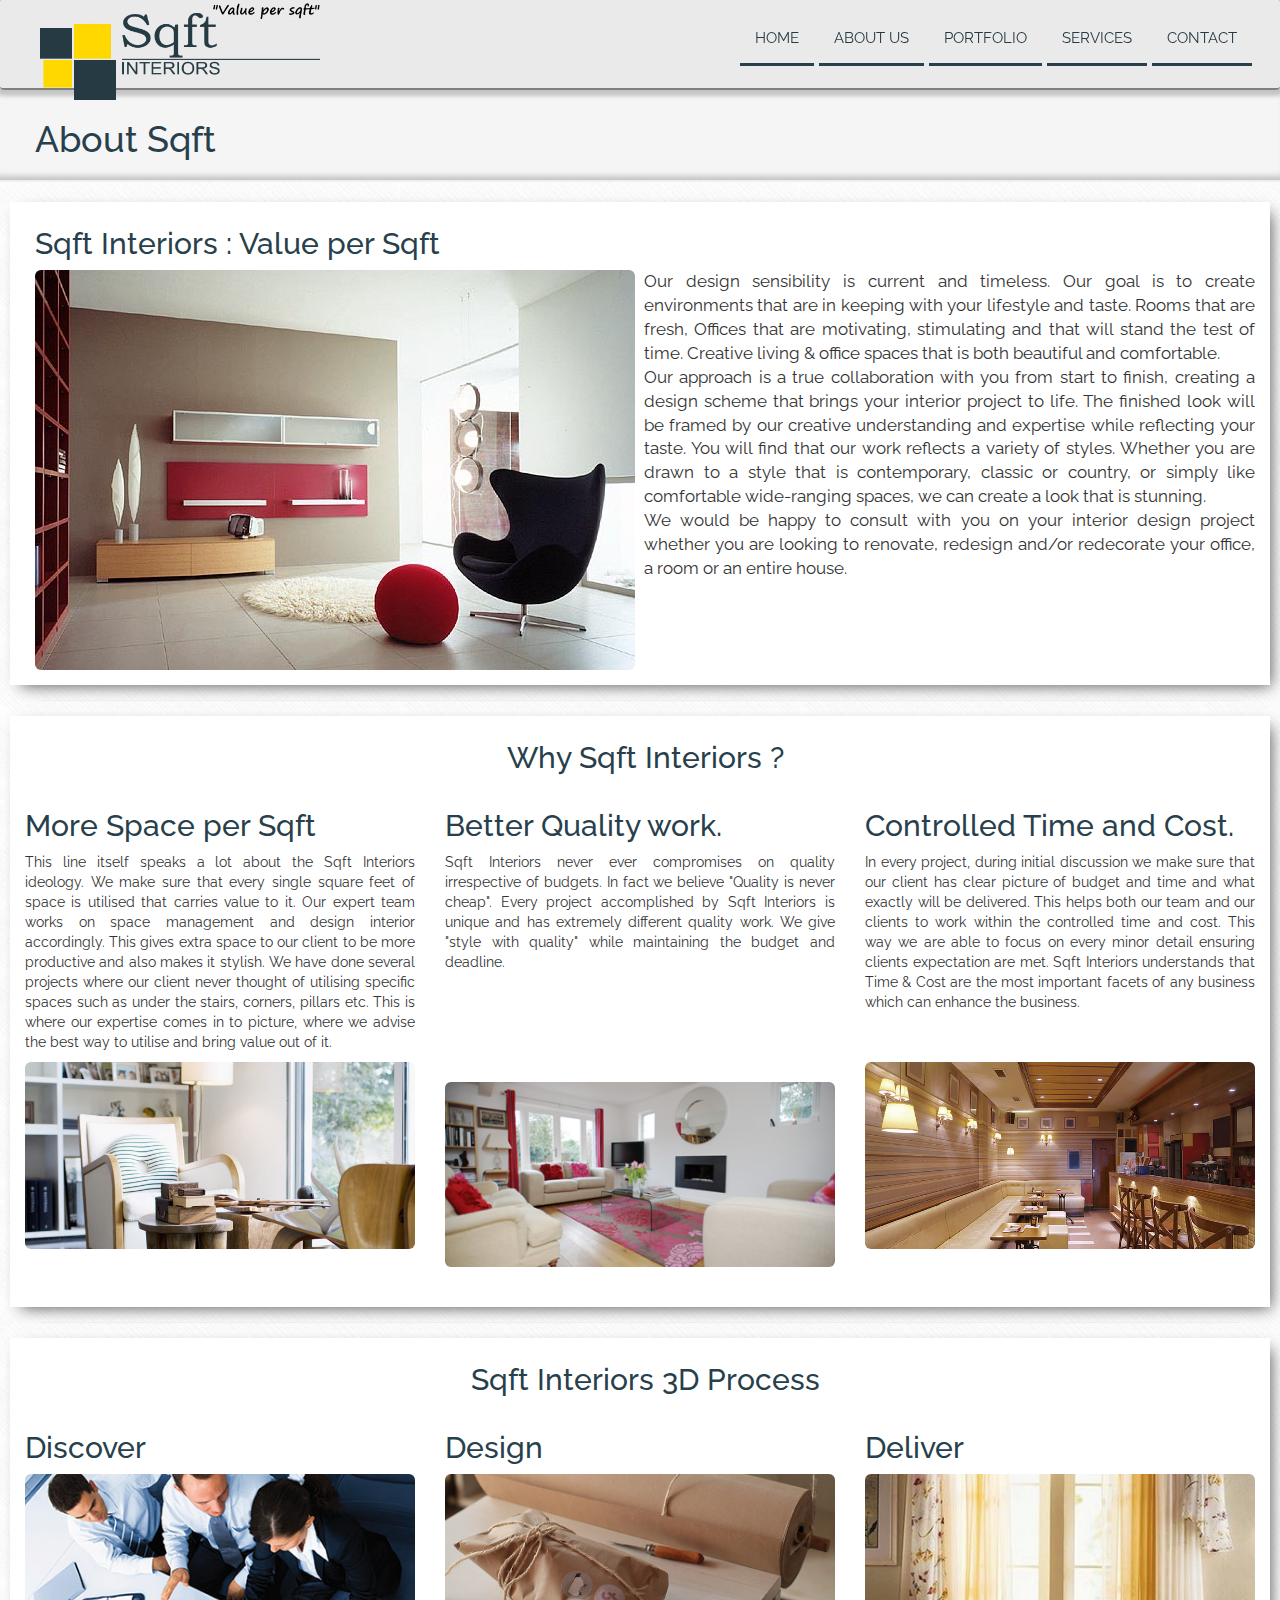
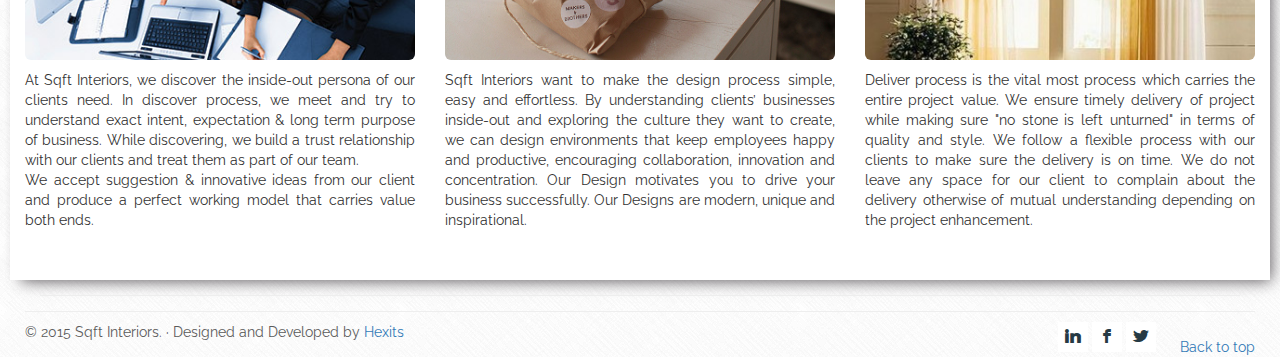
==== commit 23c8a9c3: "All done and we are LIVE !!! :-)" ====
--- a/public_html/about.html
+++ b/public_html/about.html
@@ -257,7 +257,7 @@
                     <p align="justify" style="margin: 10px 0 0 0; padding-bottom: 10px; color : #333333;">
                         Deliver process is the vital most process which carries 
                         the entire project value. We ensure timely delivery of 
-                        project while making sure “no stone is left unturned in 
+                        project while making sure "no stone is left unturned" in 
                         terms of quality and style. We follow a flexible process 
                         with our clients to make sure the delivery is on time. 
                         We do not leave any space for our client to complain 
